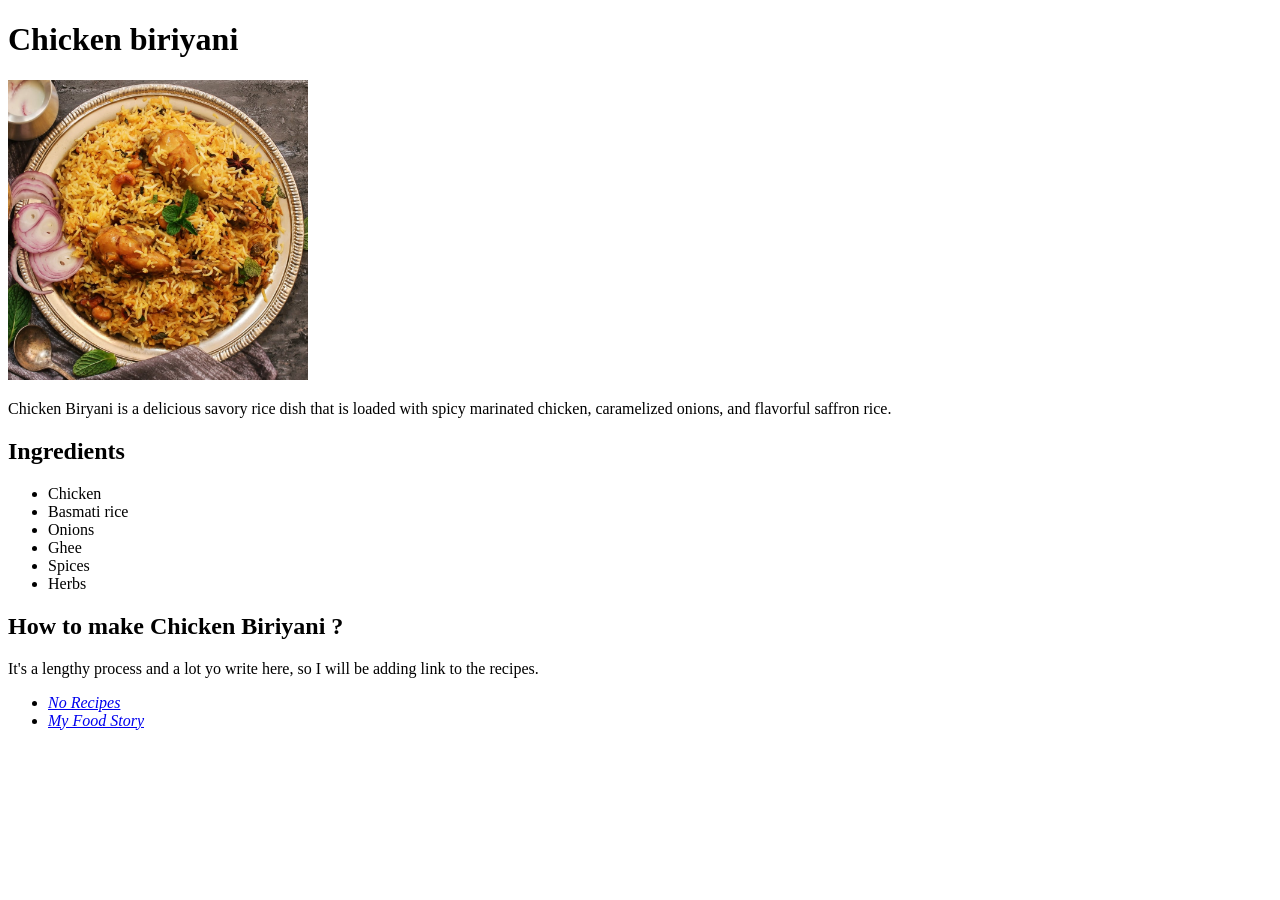
==== recipes/chicken-biriyani.html @ 42eb5166 "Added another recipe page and put a link in homepage redirecting to the same" ====
<!DOCTYPE html>

<html>
    <head>
        <meta charset="UTF-8">
        <title>Chicken biriyani</title>
    </head>

    <body>
        <h1>Chicken biriyani</h1>
        <img src="../images/chicken-Biryani.jpg" width = "300" alt="A phto of chicken biriyani">
        <p>
            Chicken Biryani is a delicious savory rice dish that is loaded with spicy marinated chicken,
            caramelized onions, and flavorful saffron rice.
        </p>
        <h2>Ingredients</h2>
        <ul>
            <li>Chicken</li>
            <li>Basmati rice</li>
            <li>Onions</li>
            <li>Ghee</li>
            <li>Spices</li>
            <li>Herbs</li>
        </ul>
        <h2>How to make Chicken Biriyani ?</h2>
        <p>It's a lengthy process and a lot yo write here, so I will be 
            adding link to the recipes.
        </p>
        <ul>
            <li><a href="https://norecipes.com/chicken-biryani-recipe/"><em>No Recipes</em></a></li>
            <li><a href="https://myfoodstory.com/chicken-biryani-recipe/"><em>My Food Story</em></a></li>
        </ul>
    </body>
</html>
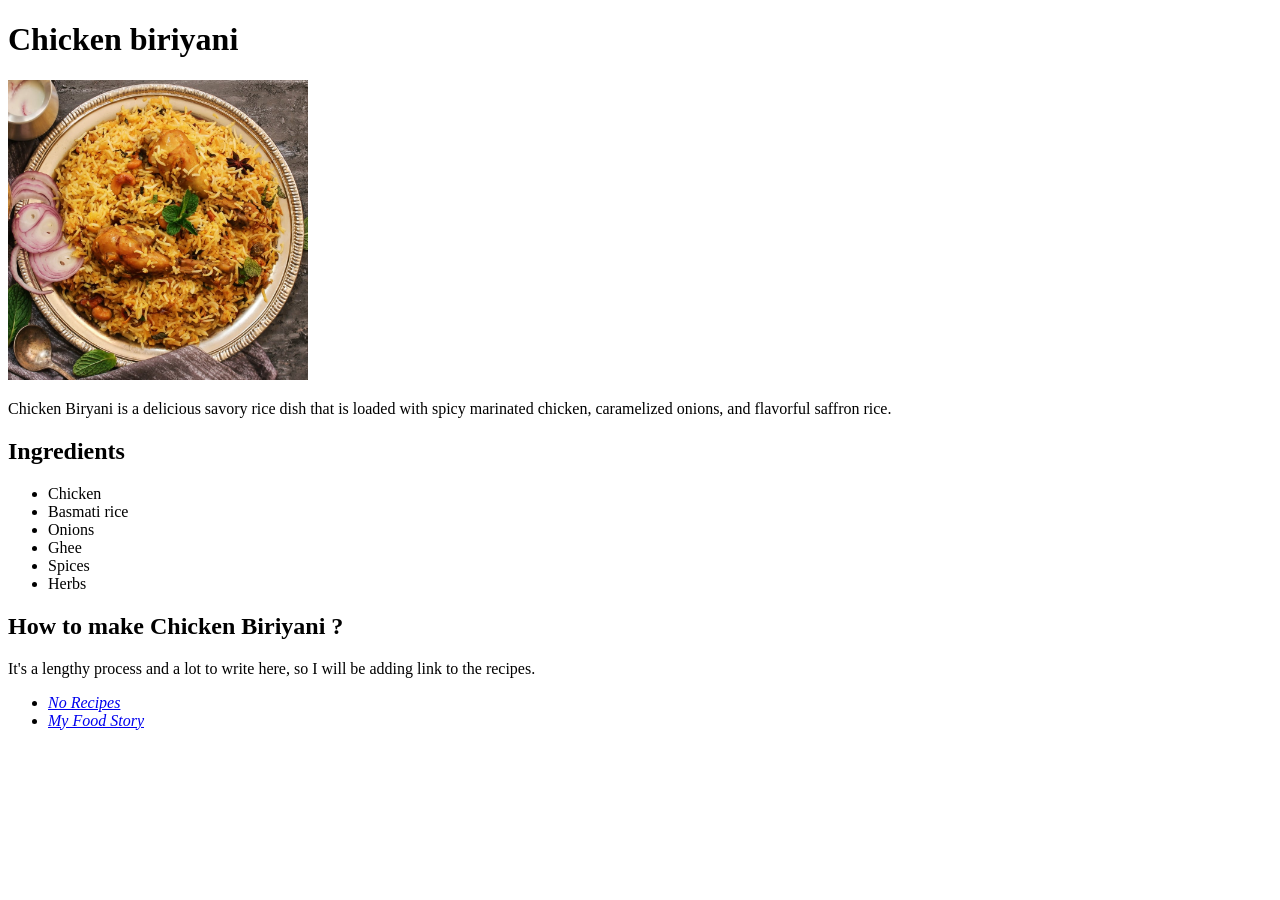
==== commit 263ddaf8: "Corrected spelling mistake in Chicken biriyani recipe and added a line break in Gulab jamun descript" ====
--- a/recipes/chicken-biriyani.html
+++ b/recipes/chicken-biriyani.html
@@ -23,7 +23,7 @@
             <li>Herbs</li>
         </ul>
         <h2>How to make Chicken Biriyani ?</h2>
-        <p>It's a lengthy process and a lot yo write here, so I will be 
+        <p>It's a lengthy process and a lot to write here, so I will be 
             adding link to the recipes.
         </p>
         <ul>
